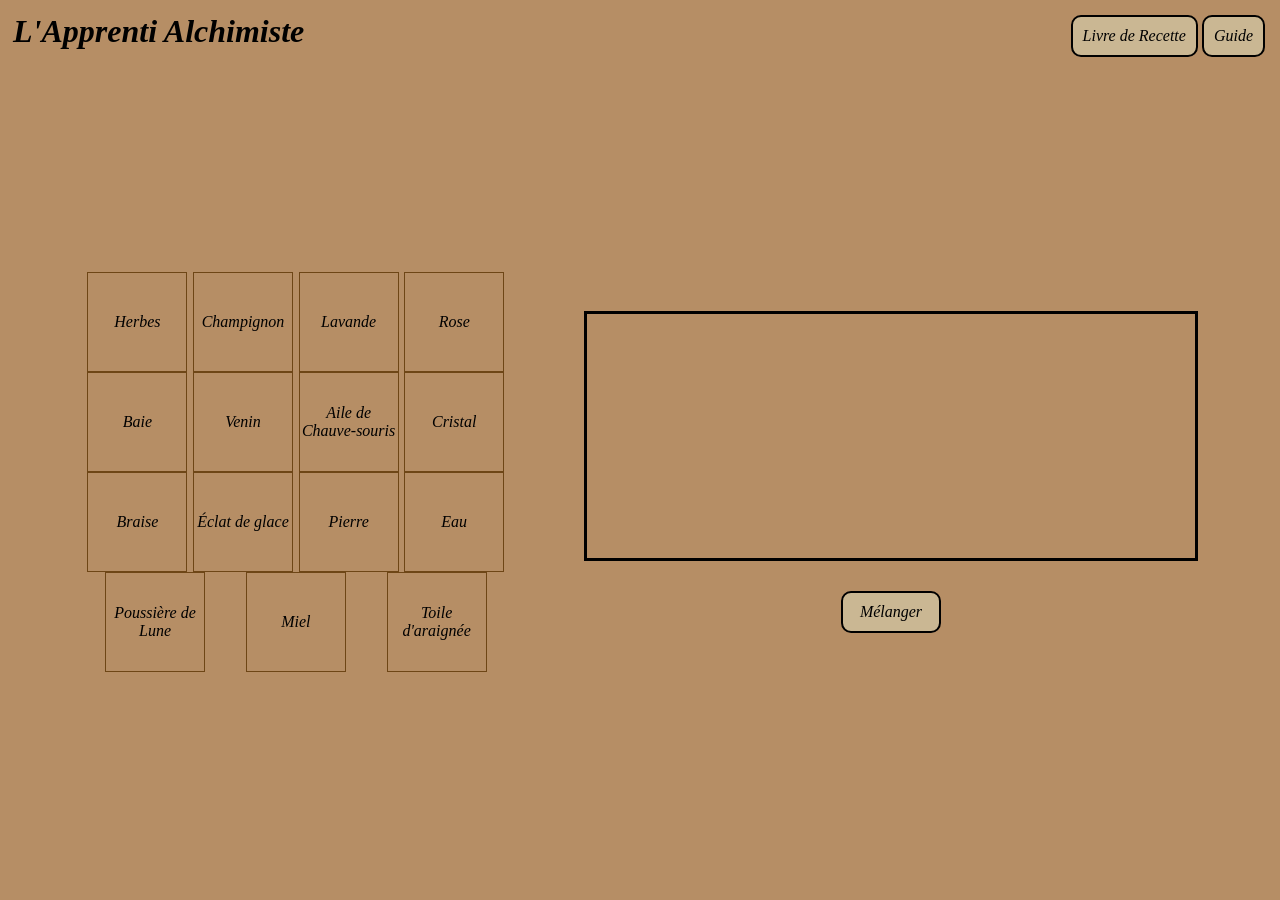
==== index.html @ f05410f7 "Add game V1" ====
<!DOCTYPE html>
<html lang="fr">
<head>
    <meta charset="UTF-8">
    <meta name="viewport" content="width=device-width, initial-scale=1.0">
    <title>L'Apprenti Alchimiste</title>
    <link rel="stylesheet" href="style.css">
    <script src="js/ingredients.js"></script>
    <script src="js/recipes.js"></script>
    <script src="js/game.js" defer></script>
</head>
<body class="workshop">
    <div style="padding: 5px;">
        <header>
            <h1 class="title">L'Apprenti Alchimiste</h1>
            <nav class="top">
                <a class="button" href="recipe-book.html">Livre de Recette</a>
                <button class="button" popovertarget="guide">Guide</button>
            </nav>
        </header>
        <div id="guide" popover="auto">
            <section>
                <h2>Guide</h2>
                <p>
                    Jeune apprenti alchimiste, mais tu es face à un "petit" problème. <br>
                    À la suite d'un accident avec une potion, ton manuel contenant toutes les recettes a disparu. <br> 
                    À toi d'essayer d'en écrire un nouveau en expérimentant avec les ingrédients à ta disposition.
                </p>
                <h3>Sur Desktop</h3>
                <p>
                    Prends un des ingrédients et dépose-le dans le chaudron. <br>
                    Si tu ne veux plus d'un ingrédient, tu peux le remettre avec les autres. 
                    <br>
                    <br>
                    Il est également possible de cliquer directement sur un ingrédient pour le mettre dans le chaudron. <br>
                    Clique sur un ingrédient dans le chaudron pour le remettre avec les autres.
                </p>
                <h3>Sur Mobile</h3>
                <p>
                    Clique sur un ingrédient pour le mettre dans le chaudron. <br>
                    Clique sur un ingrédient dans le chaudron pour le remettre avec les autres.
                </p>
            </section>
            <button class="button" type="button" popovertarget="guide" popovertargetaction="hide">Retour à l'atelier</button>
        </div>
        <div class="table">
            <div id="ingredients"></div>
            <div class="cauldron-container">
                <div id="cauldron"></div>
                <button class="button" id="mix">Mélanger</button>
            </div>
        </div>
        <div id="message" popover="auto">
            <h2 id="discovered-name"></h2>
            <p id="discovered-description"></p>
            <button class="button" type="button" popovertarget="message" popovertargetaction="hide">Retour à l'atelier</button>
        </div>
    </div>
</body>
</html>
---- style.css ----
*, ::after, ::before {
  box-sizing: border-box;
}
body {
    font-family: cursive;
    font-style: italic;
}
h1 {
    margin-top: 0;
}
.title {
    margin-top: 8px;
    margin-left: 8px;
}
.top {
    position: absolute;
    top: 15px;
    right: 15px;
}
.button {
    cursor: pointer;
    display: inline-block;
    background-color: #cab793;
    color: black;
    padding: 10px;
    border: 2px black double;
    border-radius: 10px;
    font-family: cursive;
    font-style: italic;
    text-decoration: none;
    transition: all 0.3s ease;
}
.button:hover {
    background-color: #a08a61;
    color: white;
}
button {
    font-size: inherit;
}

/* Potion Workshop */
.workshop {
    background-color: #B68E65;
    margin: 0;
}
.table {
    display: flex;
    height: 89vh;
    width: 100%;
    justify-content: flex-end;
    align-items: center;
}
.cauldron-container {
    width: 60vw;
    display: flex;
    flex-direction: column;
    align-items: center;
}
#cauldron {
    height: 250px;
    width: 80%;
    display: flex;
    justify-content: space-around;
    flex-wrap: wrap;
    align-content: center;
    border: solid;
}
#ingredients {
    display: flex;
    flex-wrap: wrap;
    justify-content: space-around;
    width: 33vw;
    height: 50vh;
}
.ingredient {
    width: 100px;
    height: 100px;
    cursor: pointer;
    border: #6e4616 1px solid;
    text-align: center;
    align-content: center;
}
#mix {
    width: 100px;
    margin-top: 30px;
}
.ingredient:hover {
    transform: scale(1.05);
}
.dragging {
    transform: scale(1.05);
}

/* Recipes Book */
.book {
    background-color: #6e4616;
}
.page {
    background-color: #d6bb87;
    border-radius: 10px;
    padding: 5px;
}
.category {
    display: flex;
    flex-wrap: wrap;
    justify-content: space-around;
}
.recipe {
    width: 15vw;
}

/* Popup */
#guide {
    max-height: 80vh;
}
#message {
    width: 400px;
    height: 350px;
    text-align: center;
    justify-content: center;
}
#guide > section > h2, p {
    margin-top: 0;
}
#message > h2, p {
    margin-top: 0;
}
:popover-open {
    border: 4px solid #6e4616;
    background-color: #d6bb87;
    padding: 10px;
    border-radius: 10px;
    display: flex;
    flex-direction: column;
    align-items: center;
}
::backdrop {
    backdrop-filter: blur(3px);
}

/* Responsive */
@media (max-width: 1400px) {
    #ingredients {
        height: auto;
    }
}
@media (max-width: 900px) {
    .table {
        flex-direction: column;
        justify-content: center;
    }
    #ingredients {
        width: 80vw;
    }
    .ingredient {
        width: 75px;
        height: 75px;
        margin-bottom: 5px;
    }
    .cauldron-container {
        width: 100%;
        margin-top: 20px;
    }
    .recipe {
        width: 35vw;
    }
    #guide {
        width: 80%;
    }
}
@media (max-width: 500px) {
    header {
        display: flex;
        flex-wrap: wrap;
        justify-content: center;
    }
    nav.top {
        position: relative;
        top: 0;
        right: 0;
    }
    .recipe {
        width: 80vw;
    }
    #message {
        width: 90%;
    }
    #message > button, #guide > button {
        width: stretch;
    }
}
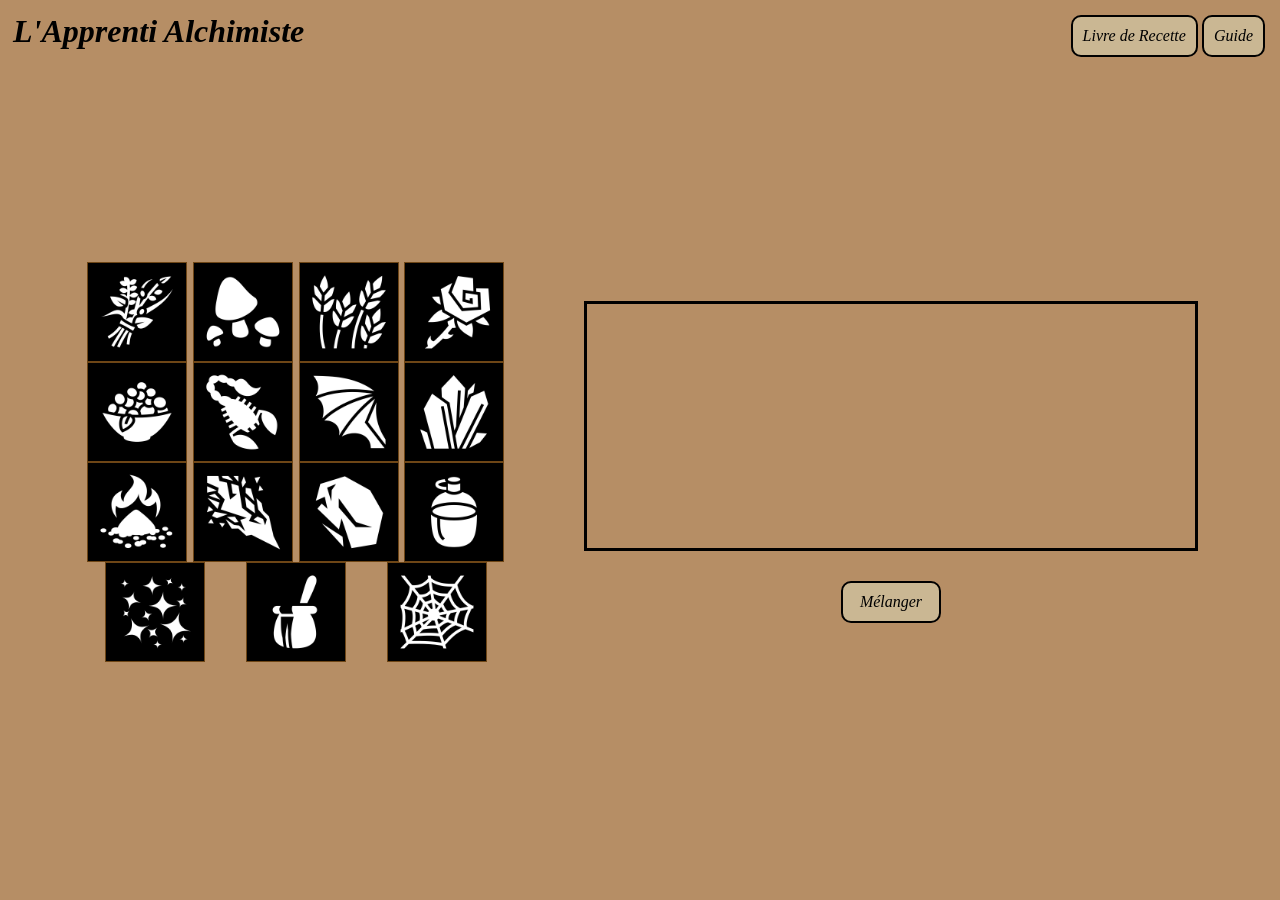
==== commit 84da9c95: "Add selected title Know witch ingredient is selected" ====
--- a/index.html
+++ b/index.html
@@ -43,6 +43,7 @@
             </section>
             <button class="button" type="button" popovertarget="guide" popovertargetaction="hide">Retour à l'atelier</button>
         </div>
+        <h2 id="selected"></h2>
         <div class="table">
             <div id="ingredients"></div>
             <div class="cauldron-container">
--- a/style.css
+++ b/style.css
@@ -2,7 +2,7 @@
   box-sizing: border-box;
 }
 body {
-    font-family: cursive;
+    font-family: 'Segoe Script', cursive;
     font-style: italic;
 }
 h1 {
@@ -25,7 +25,7 @@
     padding: 10px;
     border: 2px black double;
     border-radius: 10px;
-    font-family: cursive;
+    font-family: 'Segoe Script', cursive;
     font-style: italic;
     text-decoration: none;
     transition: all 0.3s ease;
@@ -45,7 +45,7 @@
 }
 .table {
     display: flex;
-    height: 89vh;
+    height: 75vh;
     width: 100%;
     justify-content: flex-end;
     align-items: center;
@@ -65,6 +65,10 @@
     align-content: center;
     border: solid;
 }
+#selected {
+    text-align: center;
+    height: 33px;
+}
 #ingredients {
     display: flex;
     flex-wrap: wrap;
@@ -73,6 +77,7 @@
     height: 50vh;
 }
 .ingredient {
+    position: relative;
     width: 100px;
     height: 100px;
     cursor: pointer;
@@ -80,6 +85,10 @@
     text-align: center;
     align-content: center;
 }
+.ingredient > img {
+    width: 100%;
+    height: 100%;
+} 
 #mix {
     width: 100px;
     margin-top: 30px;
@@ -146,6 +155,7 @@
 }
 @media (max-width: 900px) {
     .table {
+        height: auto;
         flex-direction: column;
         justify-content: center;
     }
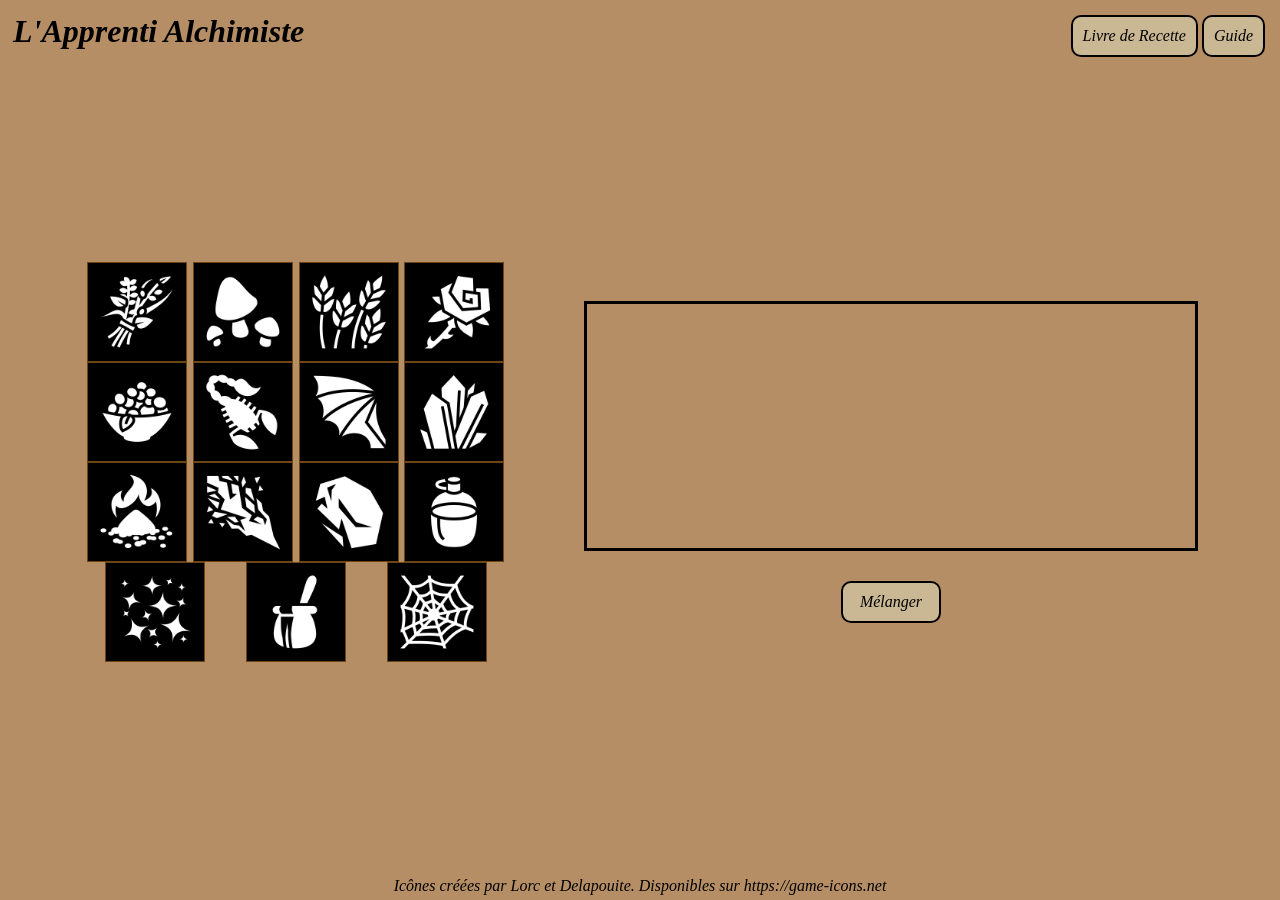
==== commit 62d3632d: "Add footer" ====
--- a/index.html
+++ b/index.html
@@ -57,5 +57,6 @@
             <button class="button" type="button" popovertarget="message" popovertargetaction="hide">Retour à l'atelier</button>
         </div>
     </div>
+    <footer><p>Icônes créées par Lorc et Delapouite. Disponibles sur https://game-icons.net</p></footer>
 </body>
 </html>
--- a/style.css
+++ b/style.css
@@ -37,7 +37,15 @@
 button {
     font-size: inherit;
 }
-
+footer {
+    position: absolute;
+    width: 100%;
+    bottom: 0;
+}
+footer p {
+    text-align: center;
+    margin-bottom: 5px;
+}
 /* Potion Workshop */
 .workshop {
     background-color: #B68E65;
@@ -131,7 +139,7 @@
 #guide > section > h2, p {
     margin-top: 0;
 }
-#message > h2, p {
+#message > h2 {
     margin-top: 0;
 }
 :popover-open {
@@ -184,6 +192,10 @@
         flex-wrap: wrap;
         justify-content: center;
     }
+    footer {
+        position: relative;
+        margin-top: 15px;
+    }
     nav.top {
         position: relative;
         top: 0;
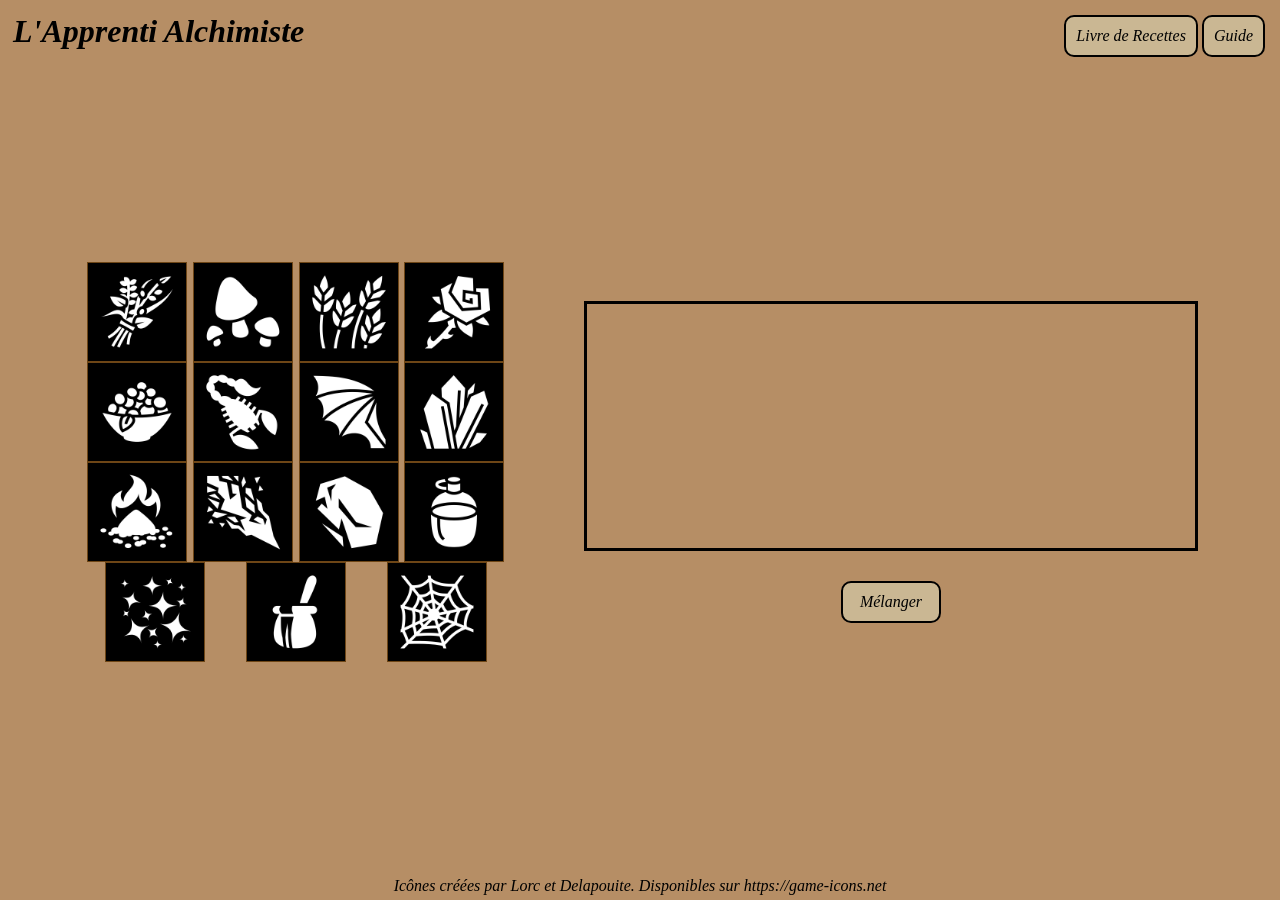
==== commit be7d2fb3: "Fix typo" ====
--- a/index.html
+++ b/index.html
@@ -14,7 +14,7 @@
         <header>
             <h1 class="title">L'Apprenti Alchimiste</h1>
             <nav class="top">
-                <a class="button" href="recipe-book.html">Livre de Recette</a>
+                <a class="button" href="recipe-book.html">Livre de Recettes</a>
                 <button class="button" popovertarget="guide">Guide</button>
             </nav>
         </header>
